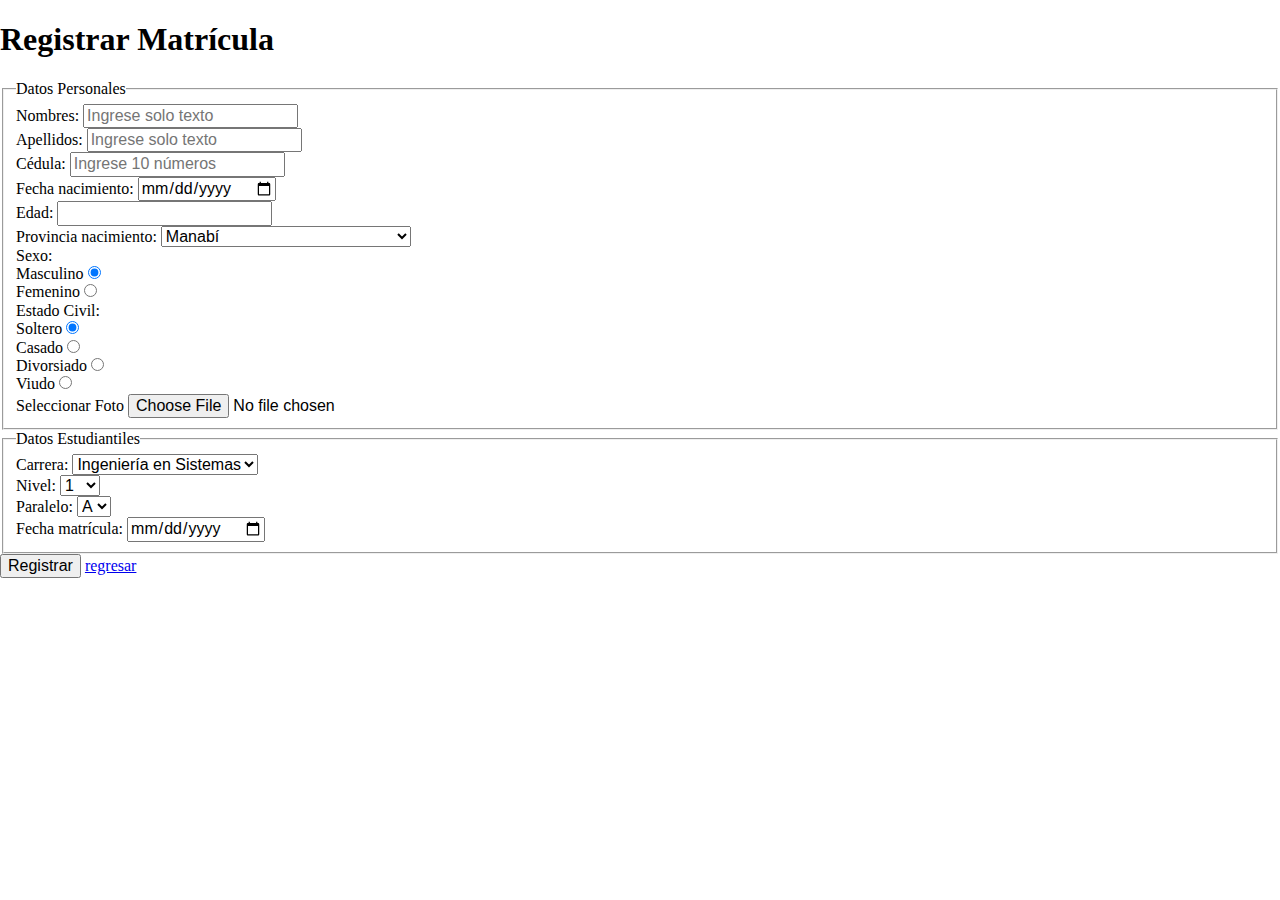
==== matricula.html @ af29d42f "inicio del proyecto" ====
<!DOCTYPE html>
<html lang="es">
  <head>
    <meta charset="UTF-8" />
    <meta http-equiv="X-UA-Compatible" content="IE=edge" />
    <meta name="viewport" content="width=device-width, initial-scale=1.0" />
    <link rel="stylesheet" href="assets/css/normalize.css" />
    <link rel="stylesheet" href="assets/css/generales.css" />
    <title>Form Matr&iacute;cula</title>
  </head>
  <body>
    <div class="container">
      <section class="content">
        <h1 class="title">Registrar Matr&iacute;cula</h1>
        <form action="#" method="POST" enctype="multipart/form-data">
          <fieldset class="datos datos--personales">
            <legend>Datos Personales</legend>

            <div class="row row-1">
              <label for="nombre">Nombres:</label>
              <input
                type="text"
                name="name"
                id="nombre"
                placeholder="Ingrese solo texto"
                required
              />
            </div>
            <div class="row row-2">
              <label for="apellido">Apellidos:</label>
              <input
                type="text"
                placeholder="Ingrese solo texto"
                name="lastname"
                id="apellido"
                required
              />
            </div>
            <div class="row row-3">
              <label for="cedula">C&eacute;dula:</label>
              <input
                type="text"
                placeholder="Ingrese 10 números"
                name="dni"
                id="cedula"
                minlength="10"
                maxlength="10"
                required
              />
            </div>
            <div class="row row-4">
              <label for="nacimiento">Fecha nacimiento:</label>
              <input type="date" name="dateborn" id="nacimiento" />
            </div>
            <div class="row row-5">
              <label for="edad">Edad:</label>

              <input type="number" name="yearold" id="edad" required />
            </div>
            <div class="row row-6">
              <label for="provincia">Provincia nacimiento:</label>
              <select name="province" id="provincia">
                <option value="Azuay">Azuay</option>
                <option value="Bolívar">Bolívar</option>
                <option value="Cañar">Cañar</option>
                <option value="Carchi">Carchi</option>
                <option value="Cotopaxi">Cotopaxi</option>
                <option value="Chimborazo">Chimborazo</option>
                <option value="Imbabura">Imbabura</option>
                <option value="Loja">Loja</option>
                <option value="Pichincha">Pichincha</option>
                <option value="Tungurahua">Tungurahua</option>
                <option value="Morona Santiago">Morona Santiago</option>
                <option value="Napo">Napo</option>
                <option value="Orellana">Orellana</option>
                <option value="Pastaza">Pastaza</option>
                <option value="Sucumbíos">Sucumbíos</option>
                <option value="Zamora Chinchipe">Zamora Chinchipe</option>
                <option value="Esmeraldas">Esmeraldas</option>
                <option value="Manabí" selected>Manabí</option>
                <option value="Los Ríos">Los Ríos</option>
                <option value="Santa Elena">Santa Elena</option>
                <option value="Guayas">Guayas</option>
                <option value="Santo Domingo de los Tsáchilas">
                  Santo Domingo de los Tsáchilas
                </option>
                <option value="El Oro">El Oro</option>
              </select>
            </div>
            <div class="row row-7">
              <label for="edad">Sexo:</label>
              <div class="sexo">
                <div class="sexo__item">
                  <label for="sexomasculino">Masculino</label>
                  <input
                    type="radio"
                    name="sexo"
                    value="M"
                    id="sexomasculino"
                    checked
                  />
                </div>
                <div class="sexo__item">
                  <label for="sexofemenino">Femenino</label>
                  <input type="radio" name="sexo" value="F" id="sexofemenino" />
                </div>
              </div>
            </div>
            <div class="row row-8">
              <label for="edad">Estado Civil:</label>
              <div class="estado-civil">
                <div class="estado-civil__item">
                  <label for="soltero">Soltero</label>
                  <input
                    type="radio"
                    name="estado"
                    value="soltero"
                    id="soltero"
                    checked
                  />
                </div>
                <div class="estado-civil__item">
                  <label for="casado">Casado</label>
                  <input
                    type="radio"
                    name="estado"
                    value="casado"
                    id="casado"
                  />
                </div>
                <div class="estado-civil__item">
                  <label for="divorsiado">Divorsiado</label>
                  <input
                    type="radio"
                    name="estado"
                    value="divorsiado"
                    id="divorsiado"
                  />
                </div>
                <div class="estado-civil__item">
                  <label for="viudo">Viudo</label>
                  <input type="radio" name="estado" value="viudo" id="viudo" />
                </div>
              </div>
            </div>
            <div class="row row-9">
              <label for="foto">Seleccionar Foto</label>
              <input type="file" name="fotoperfil" id="foto" />
            </div>
          </fieldset>
          <fieldset class="datos datos--estudiantiles">
            <legend>Datos Estudiantiles</legend>
            <div class="row row-10">
              <label for="carrera">Carrera:</label>
              <select name="carrera" id="carrera">
                <option value="Ingeniria en Sistemas">
                  Ingenier&iacute;a en Sistemas
                </option>
                <option value="Agropecuaria">Agropecuaria</option>
                <option value="Ingenieria en T.I.">
                  Ingenier&iacute;a en T.I.
                </option>
                <option value="Educación Basica">
                  Educaci&oacute;n Basica
                </option>
                <option value="Contabilidad">Contabilidad</option>
              </select>
            </div>
            <div class="row row-11">
              <label for="nivel">Nivel:</label>
              <select name="nivel" id="nivel">
                <option value="1">1</option>
                <option value="2">2</option>
                <option value="3">3</option>
                <option value="4">4</option>
                <option value="5">5</option>
                <option value="6">6</option>
                <option value="7">7</option>
                <option value="8">8</option>
                <option value="9">9</option>
                <option value="10">10</option>
              </select>
            </div>
            <div class="row row-12">
              <label for="paralelo">Paralelo:</label>
              <select name="paralelo" id="paralelo">
                <option value="A">A</option>
                <option value="B">B</option>
                <option value="C">C</option>
                <option value="D">D</option>
                <option value="E">E</option>
              </select>
            </div>
            <div class="row row-13">
              <label for="fematricula">Fecha matr&iacute;cula:</label>
              <input type="date" name="datematricula" id="fematricula" />
            </div>
          </fieldset>
          <div class="botones">
            <input type="submit" value="Registrar" />
            <a href="#">regresar</a>
          </div>
        </form>
      </section>
    </div>
  </body>
</html>
---- assets/css/generales.css ----
/* No CSS *//*# sourceMappingURL=generales.css.map */
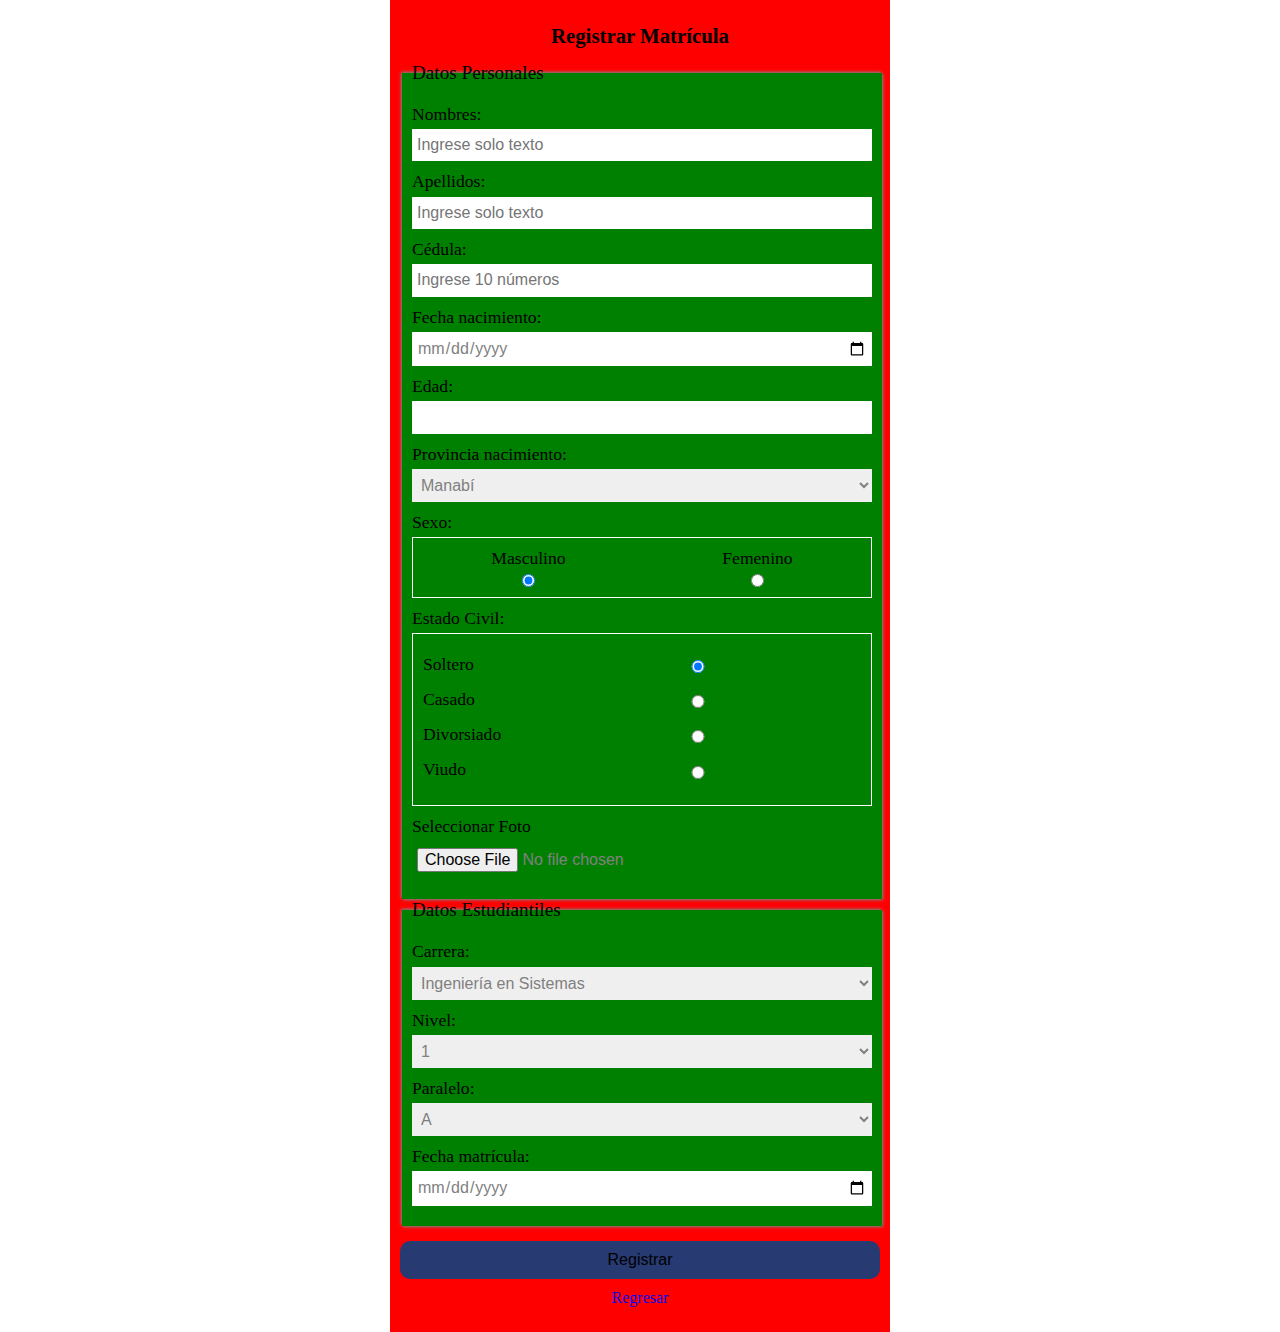
==== commit 9820fd6c: "estilos matricula- add clase modificador al form" ====
--- a/matricula.html
+++ b/matricula.html
@@ -10,7 +10,7 @@
   </head>
   <body>
     <div class="container">
-      <section class="content">
+      <section class="content content--form">
         <h1 class="title">Registrar Matr&iacute;cula</h1>
         <form action="#" method="POST" enctype="multipart/form-data">
           <fieldset class="datos datos--personales">
--- a/assets/css/generales.css
+++ b/assets/css/generales.css
@@ -1 +1,2 @@
-/* No CSS *//*# sourceMappingURL=generales.css.map */+.menu{background-color:red;border-radius:5px;border-top-left-radius:15px}.lista{padding:10px 0}.lista__item{margin-bottom:15px}.lista__item:first-child{margin-top:15px}.lista__link{display:block;font-size:1.2em;text-align:center;padding:10px 0;color:#fff;border:1px solid #000;border-radius:10px;letter-spacing:1px}.lista__link:hover{background-color:lightcoral}.content--form{background-color:red}.datos{background-color:green;padding:10px;width:100%;border:none;-webkit-box-shadow:1px 1px 3px grey, -1px -1px 3px grey;box-shadow:1px 1px 3px grey, -1px -1px 3px grey}.datos legend{font-size:1.2em}.row{margin:10px 0}.row label{display:block;margin-bottom:5px;font-size:1.1em;font-weight:500}.row input,.row select{display:block;width:100%;padding:7px 5px;border:none;color:grey}.row input:hover,.row select:hover{color:black}.sexo{display:-webkit-box;display:-ms-flexbox;display:flex;-ms-flex-pack:distribute;justify-content:space-around;border:1px solid #fff;padding:10px 0}.estado-civil{border:1px solid #fff;padding:10px}.estado-civil__item{display:-webkit-box;display:-ms-flexbox;display:flex;margin:10px 0;-webkit-box-align:center;-ms-flex-align:center;align-items:center}.estado-civil__item label{width:150px}.botones{text-align:center;margin:15px 0;width:100%}.botones input{padding:10px;border:none;border-radius:10px;cursor:pointer}.botones a{display:inline-block;text-transform:capitalize;margin-top:10px}.container{min-height:100vh;display:-webkit-box;display:-ms-flexbox;display:flex;-webkit-box-pack:center;-ms-flex-pack:center;justify-content:center;-webkit-box-align:center;-ms-flex-align:center;align-items:center}.content{padding:10px;width:100%;max-width:500px;margin-left:5px;margin-right:5px}a{text-decoration:none}ul{list-style-type:none;padding:0;margin:0}input[type="submit"]{display:block;width:100%;background-color:#273a72}.title{text-align:center;font-size:1.3em}
+/*# sourceMappingURL=generales.css.map */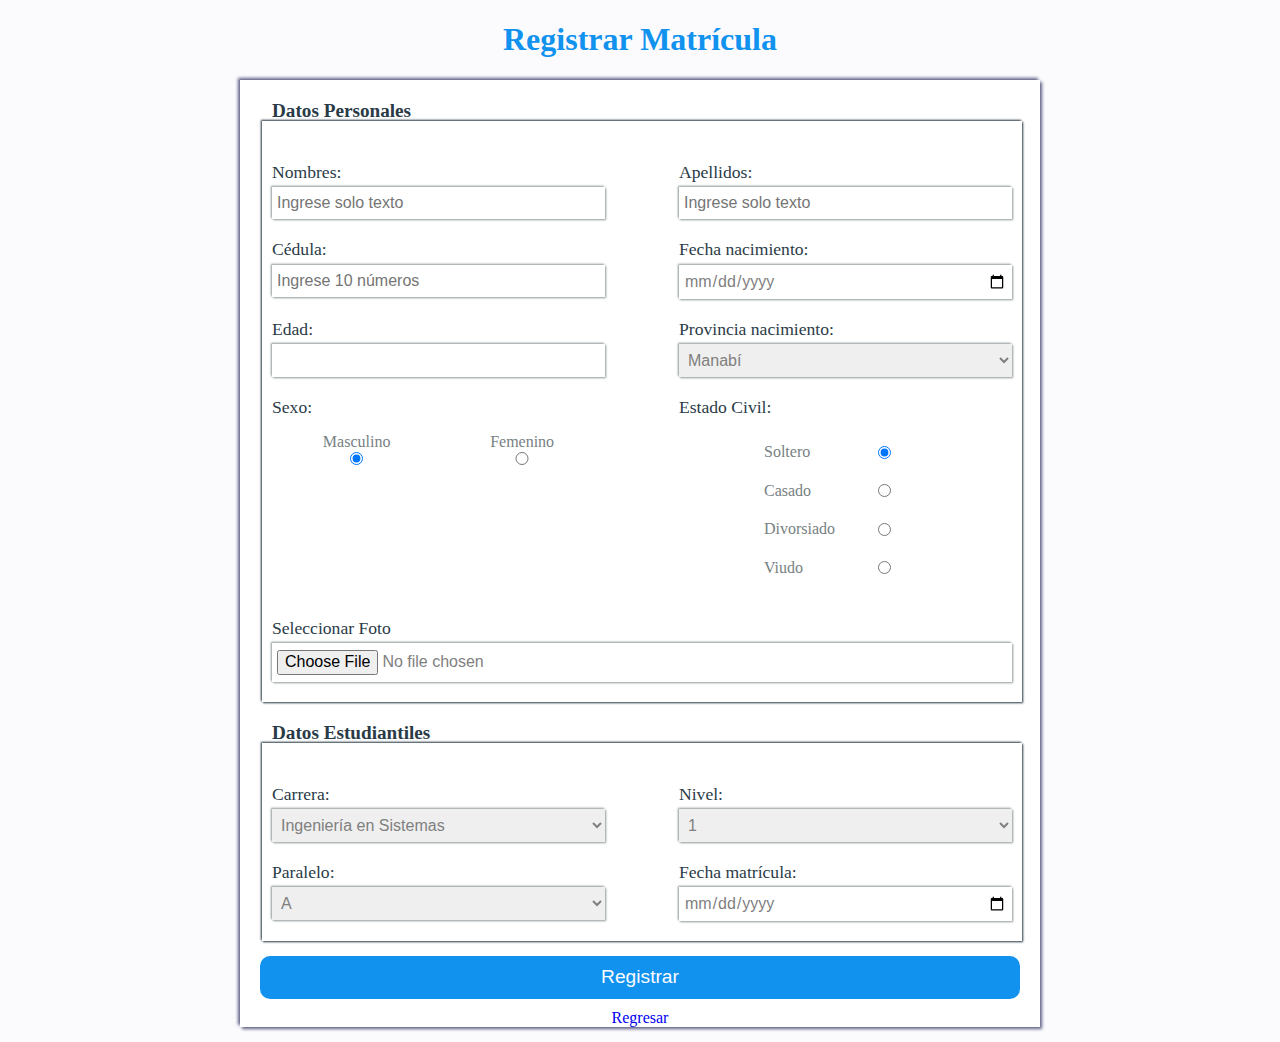
==== commit c7d20e3e: "enlazar php con matricula" ====
--- a/matricula.html
+++ b/matricula.html
@@ -12,7 +12,11 @@
     <div class="container">
       <section class="content content--form">
         <h1 class="title">Registrar Matr&iacute;cula</h1>
-        <form action="#" method="POST" enctype="multipart/form-data">
+        <form
+          action="php/insertar.php"
+          method="POST"
+          enctype="multipart/form-data"
+        >
           <fieldset class="datos datos--personales">
             <legend>Datos Personales</legend>
 
--- a/assets/css/generales.css
+++ b/assets/css/generales.css
@@ -1,2 +1,2 @@
-.menu{background-color:red;border-radius:5px;border-top-left-radius:15px}.lista{padding:10px 0}.lista__item{margin-bottom:15px}.lista__item:first-child{margin-top:15px}.lista__link{display:block;font-size:1.2em;text-align:center;padding:10px 0;color:#fff;border:1px solid #000;border-radius:10px;letter-spacing:1px}.lista__link:hover{background-color:lightcoral}.content--form{background-color:red}.datos{background-color:green;padding:10px;width:100%;border:none;-webkit-box-shadow:1px 1px 3px grey, -1px -1px 3px grey;box-shadow:1px 1px 3px grey, -1px -1px 3px grey}.datos legend{font-size:1.2em}.row{margin:10px 0}.row label{display:block;margin-bottom:5px;font-size:1.1em;font-weight:500}.row input,.row select{display:block;width:100%;padding:7px 5px;border:none;color:grey}.row input:hover,.row select:hover{color:black}.sexo{display:-webkit-box;display:-ms-flexbox;display:flex;-ms-flex-pack:distribute;justify-content:space-around;border:1px solid #fff;padding:10px 0}.estado-civil{border:1px solid #fff;padding:10px}.estado-civil__item{display:-webkit-box;display:-ms-flexbox;display:flex;margin:10px 0;-webkit-box-align:center;-ms-flex-align:center;align-items:center}.estado-civil__item label{width:150px}.botones{text-align:center;margin:15px 0;width:100%}.botones input{padding:10px;border:none;border-radius:10px;cursor:pointer}.botones a{display:inline-block;text-transform:capitalize;margin-top:10px}.container{min-height:100vh;display:-webkit-box;display:-ms-flexbox;display:flex;-webkit-box-pack:center;-ms-flex-pack:center;justify-content:center;-webkit-box-align:center;-ms-flex-align:center;align-items:center}.content{padding:10px;width:100%;max-width:500px;margin-left:5px;margin-right:5px}a{text-decoration:none}ul{list-style-type:none;padding:0;margin:0}input[type="submit"]{display:block;width:100%;background-color:#273a72}.title{text-align:center;font-size:1.3em}
+.menu{background-color:#2196f3;border-radius:5px;border-top-left-radius:15px;max-width:500px;padding:10px}.lista{padding:10px 0}.lista__item{margin-bottom:15px}.lista__item:first-child{margin-top:15px}.lista__link{display:block;font-size:1.2em;text-align:center;padding:10px 0;color:#000000;border:2px solid #0069c0;border-radius:10px;letter-spacing:1px}.lista__link:hover{background-color:#6ec6ff}.content--form{max-width:800px}form{background-color:#fff;padding:20px 5px;padding-right:11px;padding-bottom:0;-webkit-box-shadow:2px 2px 3px #626286,-2px -2px 3px #626286;box-shadow:2px 2px 3px #626286,-2px -2px 3px #626286}.datos{padding:10px;width:100%;border:none;-webkit-box-shadow:1px 1px 2px #2a3b47, -1px -1px 2px #2a3b47;box-shadow:1px 1px 2px #2a3b47, -1px -1px 2px #2a3b47}.datos:nth-child(2){margin-top:20px}.datos legend{font-size:1.2em;padding-bottom:20px;color:#2a3b47;font-weight:600}.row{margin:10px 0}.row>label{display:block;margin-bottom:5px;font-size:1.1em;font-weight:500;color:#2a3b47}.row>div label{color:#778183}.row input,.row select{display:block;width:100%;padding:7px 5px;color:grey;border:none;-webkit-box-shadow:1px 1px 2px #929a9c, -1px -1px 2px #929a9c;box-shadow:1px 1px 2px #929a9c, -1px -1px 2px #929a9c}.row input[type="radio"]{-webkit-box-shadow:none;box-shadow:none}.row input:hover,.row select:hover{color:black}.sexo{display:-webkit-box;display:-ms-flexbox;display:flex;-ms-flex-pack:distribute;justify-content:space-around;border:1px solid #fff;padding:10px 0}.estado-civil{border:1px solid #fff;padding:10px}.estado-civil__item{display:-webkit-box;display:-ms-flexbox;display:flex;margin:10px 0;-webkit-box-align:center;-ms-flex-align:center;align-items:center}.estado-civil__item label{width:150px}.botones{text-align:center;margin:15px 0;width:100%}.botones input{padding:10px;border:none;border-radius:10px;cursor:pointer}.botones a{display:inline-block;text-transform:capitalize;margin-top:10px}@media screen and (min-width: 678px){.content .title{font-size:2em}form{padding-left:20px;padding-right:20px}.datos{display:-webkit-box;display:-ms-flexbox;display:flex;-ms-flex-wrap:wrap;flex-wrap:wrap;-webkit-box-pack:justify;-ms-flex-pack:justify;justify-content:space-between}.row{width:45%}.row-9{-webkit-box-flex:1;-ms-flex-positive:1;flex-grow:1}.estado-civil{display:-webkit-box;display:-ms-flexbox;display:flex;-ms-flex-wrap:wrap;flex-wrap:wrap;-ms-flex-pack:distribute;justify-content:space-around}}.container{min-height:100vh;display:-webkit-box;display:-ms-flexbox;display:flex;-webkit-box-pack:center;-ms-flex-pack:center;justify-content:center;-webkit-box-align:center;-ms-flex-align:center;align-items:center;background-color:#fbfbfe}.content{width:100%;margin-left:5px;margin-right:5px}a{text-decoration:none}ul{list-style-type:none;padding:0;margin:0}input[type="submit"]{display:block;width:100%;background-color:#1192ee;color:#fbfbfe;font-size:1.2em}.title{text-align:center;font-size:1.3em;color:#1192ee}
 /*# sourceMappingURL=generales.css.map */